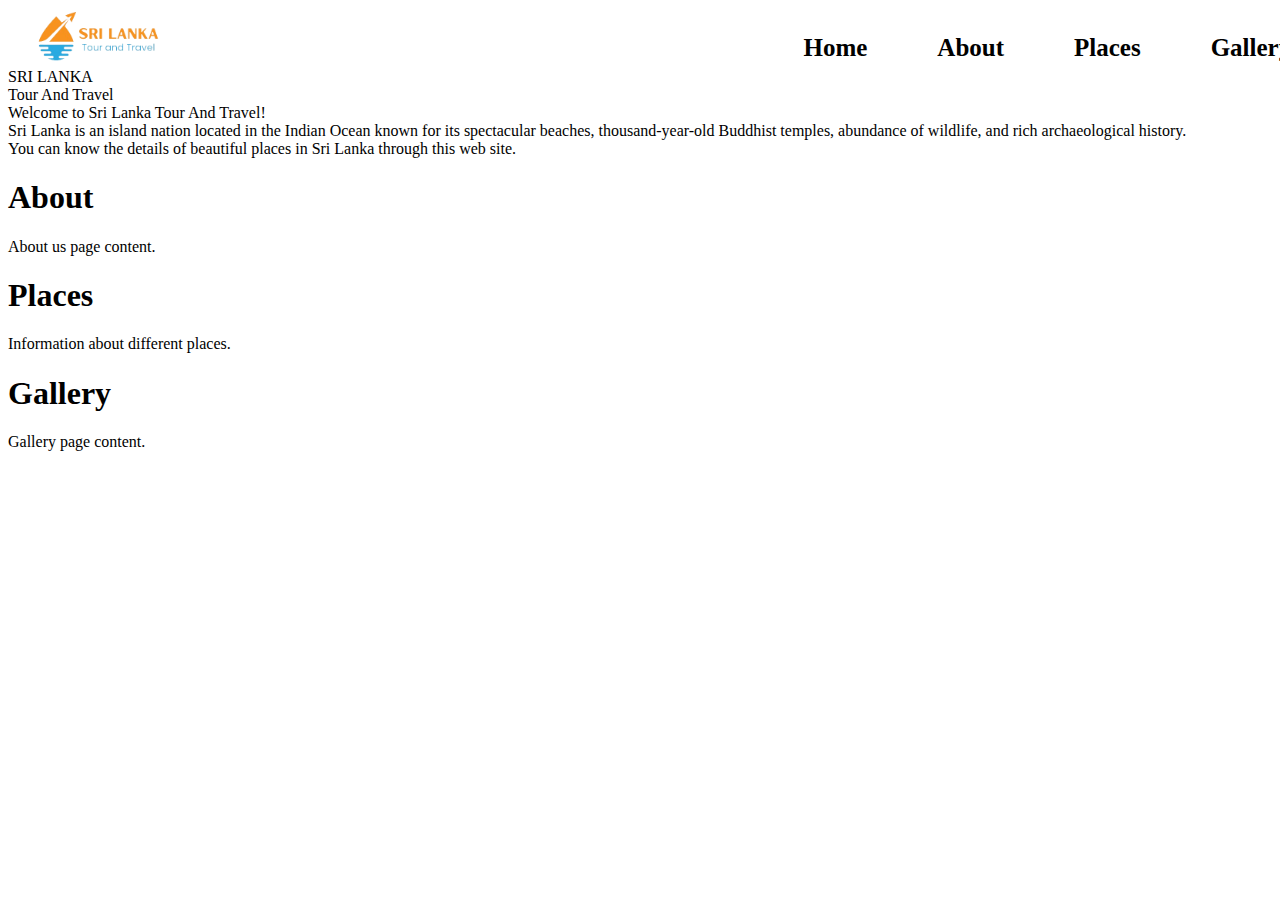
==== LandingPage/index.html @ 78b1be9e "Start creating landing page" ====
<!DOCTYPE html>
<html>
    <head>
        <meta charset="UTF-8">
    <meta name="viewport" content="width=device-width, initial-scale=1.0">
        <link rel="stylesheet" type="text/css" href="index.css">
    </head>
    <body>
            <div class="navb">
                <img src="img/logo.png" class="logo" alt="Logo" />
                <nav class="navigation">
                    <ul class="nav-link">
                        <li><a href="/">Home</a></li>
                        <li><a href="/About">About</a></li>
                        <li><a href="/Place">Places</a></li>
                        <li><a href="/Gallery">Gallery</a></li>
                    </ul>
                </nav>
            </div>
        
            <div id="home" class="section active">
                <div className='content'> 
                    <div className='topic'>
                            SRI LANKA  
                        </div>
                        <div className='topic2'>
                        Tour And Travel
                        </div>
            
                        <div className='description'>
                            Welcome to Sri Lanka Tour And Travel!<br/>
                        </div>
                        <div className='para'>
                        Sri Lanka is an island nation located in the Indian Ocean known for its spectacular beaches, 
                            thousand-year-old Buddhist temples, abundance of wildlife, and rich archaeological history. <br/>
                            You can know the details of beautiful places in Sri Lanka through this web site.
                        </div>
                        
                    </div>
            </div>
            <div id="about" class="section">
                <h1>About</h1>
                <p>About us page content.</p>
            </div>
            <div id="place" class="section">
                <h1>Places</h1>
                <p>Information about different places.</p>
            </div>
            <div id="gallery" class="section">
                <h1>Gallery</h1>
                <p>Gallery page content.</p>
            </div>
        
            <script>
                function showSection(sectionId) {
                    // Hide all sections
                    var sections = document.querySelectorAll('.section');
                    sections.forEach(function(section) {
                        section.classList.remove('active');
                    });
        
                    // Show the selected section
                    var activeSection = document.getElementById(sectionId);
                    activeSection.classList.add('active');
                }
            </script>
    </body>
</html>
---- LandingPage/index.css ----
.logo{
    width:10%;
    height: 15%;
   margin-left: 2%;
}
.nav-link{
    list-style: none;
    display: flex;   
    
}
.navb{
    display: flex;
}
.nav-link li{
    padding: 10px 35px;
   
}
.nav-link a{
    font-weight: bold;
    font-size: 25px;
    text-decoration: none;
    font-family: "Merriweather", serif;
    color: black;
}

header {
    display: flex;
   
    opacity: 0.7;
}

.navigation{
    height: 55px;
    margin-left: 45%;
  
}
.body{
    background-image: url('./img/ninearch.jpg');
    background-repeat: no-repeat;
    background-size: cover;
    height: 100vh;
    opacity: 0.8;
}

.topic{
    font-family: serif;
    font-size: 85px;
    margin-left: 33%;
    padding-top: 14%;
    font-weight: bold;
}
.topic2{
    font-family: Comic Sans MS;
    font-size: 50px;
    font-weight: bold;
    margin-left: 35%;
}
.description{
    font-size: 20px;
    font-weight: bold;
    margin-left: 5%;
    padding-top: 5%;
}
.para{
    font-size: 17px;
    font-weight: bold;
    margin-left: 5%;
    padding-top: 1%;
    text-align: justify;
    margin-right: 25%;
}
.body{
    background-color: rgba(192, 245, 58, 0.552);
    background-repeat: no-repeat;
    background-size: cover;
    height: 110vh;
    opacity: 0.8;
}
.topic1{
    font-size: 30px;
    text-align: center;
    padding-top: 3%;
    font-family:Berkshire Swash; ;
}
.nature{
    width: 100%;
   
}
.topics{
    font-size: 20px;
    font-weight: bold;
    padding-top: 1%;
    margin-left: 3%;
}
.describe{
    margin-left: 5%;
    margin-right: 10%;
    text-align: justify;
}
.images{
    height: 400px;
    width: 600px;
}
.place{
    background-color: rgba(192, 245, 58, 0.464);
    
}
.data{
    display: flex;
}
.placedata{
    padding-left: 3%;
    padding-right: 3%;
    text-align: justify;
    padding-top: 5%;
}
.top{
    font-size: 16px;
    
}
.pname{
    font-weight: bold;
    font-size: 20px;
    font-family: 'Courier New', Courier, monospace;
}
.sigiri{
    height: 400px;
    width: 1300px;
}
.album{
    padding-top: 2%;
    padding-left: 4%;
    background-color: rgba(192, 245, 58, 0.464);
   
}
.albumimg{
    padding-left: 3%;
    height: 400px;
    width: 600px;
    padding-top: 2%;
}
.below{
    height:150px;
    display: flex;
}
.contact{
    padding-top: 3%;
    margin-left: 5%;
    font-weight: bold;
    
}
.detail{
    margin-left: 5%;
    padding-top: 1%;
}
.f li{
    list-style: none;
}
.f li a{
    font-weight: bold;

    text-decoration: none;
    
    color: black;
}
.page{
    padding-top: 2%;
    padding-left: 20%;
}
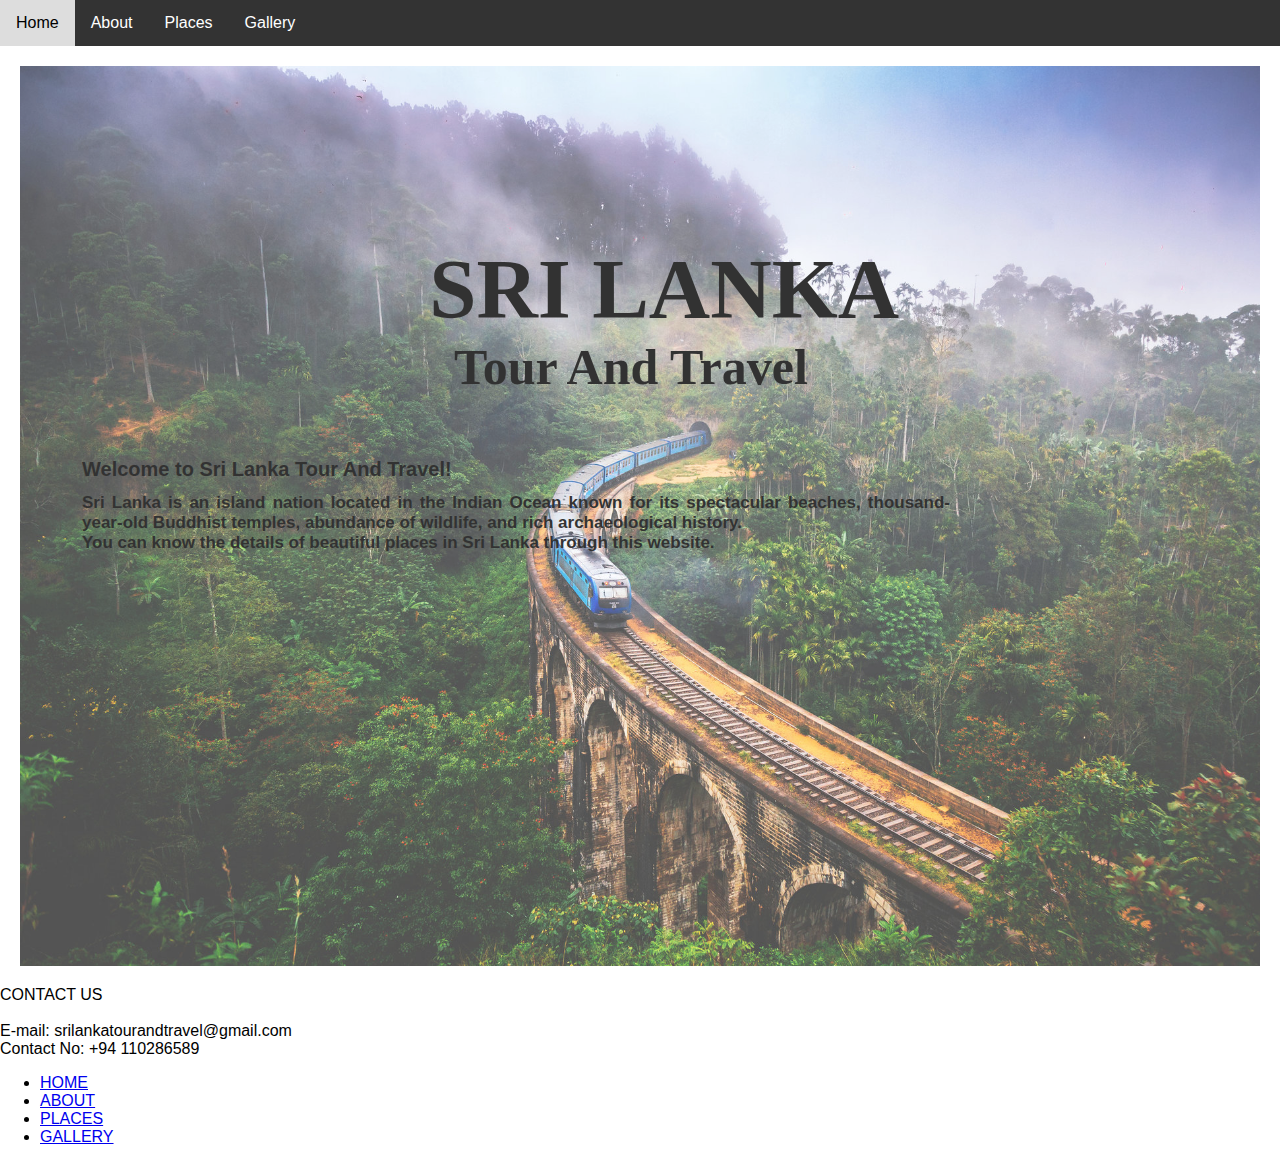
==== commit eeeeb4e3: "Created pages" ====
--- a/LandingPage/index.html
+++ b/LandingPage/index.html
@@ -1,68 +1,344 @@
 <!DOCTYPE html>
-<html>
-    <head>
-        <meta charset="UTF-8">
+<html lang="en">
+<head>
+    <meta charset="UTF-8">
     <meta name="viewport" content="width=device-width, initial-scale=1.0">
-        <link rel="stylesheet" type="text/css" href="index.css">
-    </head>
-    <body>
-            <div class="navb">
-                <img src="img/logo.png" class="logo" alt="Logo" />
-                <nav class="navigation">
-                    <ul class="nav-link">
-                        <li><a href="/">Home</a></li>
-                        <li><a href="/About">About</a></li>
-                        <li><a href="/Place">Places</a></li>
-                        <li><a href="/Gallery">Gallery</a></li>
-                    </ul>
-                </nav>
+    <title>Single Page Navigation</title>
+    <link rel="stylesheet" href="styles.css">
+    <style>
+        body {
+            font-family: Arial, sans-serif;
+            margin: 0;
+            padding: 0;
+        }
+        .navb {
+            background-color: #333;
+            overflow: hidden;
+        }
+        .navb a {
+            float: left;
+            display: block;
+            color: white;
+            text-align: center;
+            padding: 14px 16px;
+            text-decoration: none;
+        }
+        .navb a:hover {
+            background-color: #ddd;
+            color: black;
+        }
+        .section {
+            display: none;
+            padding: 20px;
+        }
+        .section.active {
+            display: block;
+        }
+        .logo {
+            height: 50px;
+        }
+        /* Add your existing CSS here */
+        .content {
+            background-image: url('img/ninearch.jpg');
+            background-repeat: no-repeat;
+            background-size: cover;
+            height: 100vh;
+            opacity: 0.8;
+        }
+        .topic {
+            font-family: serif;
+            font-size: 85px;
+            margin-left: 33%;
+            padding-top: 14%;
+            font-weight: bold;
+        }
+        .topic2 {
+            font-family: Comic Sans MS;
+            font-size: 50px;
+            font-weight: bold;
+            margin-left: 35%;
+        }
+        .description {
+            font-size: 20px;
+            font-weight: bold;
+            margin-left: 5%;
+            padding-top: 5%;
+        }
+        .para {
+            font-size: 17px;
+            font-weight: bold;
+            margin-left: 5%;
+            padding-top: 1%;
+            text-align: justify;
+            margin-right: 25%;
+        }
+        .body {
+            background-color: rgba(192, 245, 58, 0.552);
+            background-repeat: no-repeat;
+            background-size: cover;
+            height: 110vh;
+            opacity: 0.8;
+        }
+        .topic1 {
+            font-size: 30px;
+            text-align: center;
+            padding-top: 3%;
+            font-family: Berkshire Swash;
+        }
+        .nature {
+            width: 100%;
+        }
+        .topics {
+            font-size: 20px;
+            font-weight: bold;
+            padding-top: 1%;
+            margin-left: 3%;
+        }
+        .describe {
+            margin-left: 5%;
+            margin-right: 10%;
+            text-align: justify;
+        }
+        .images {
+            height: 400px;
+            width: 600px;
+        }
+        .place {
+            background-color: rgba(192, 245, 58, 0.464);
+        }
+        .data {
+            display: flex;
+        }
+        .placedata {
+            padding-left: 3%;
+            padding-right: 3%;
+            text-align: justify;
+            padding-top: 5%;
+        }
+        .top {
+            font-size: 16px;
+        }
+        .pname {
+            font-weight: bold;
+            font-size: 20px;
+            font-family: 'Courier New', Courier, monospace;
+        }
+        .sigiri {
+            height: 400px;
+            width: 1300px;
+        }
+        .album {
+            padding-top: 2%;
+            padding-left: 4%;
+            background-color: rgba(192, 245, 58, 0.464);
+        }
+        .albumimg {
+            padding-left: 3%;
+            height: 400px;
+            width: 600px;
+            padding-top: 2%;
+        }
+        .below {
+            background-color: #333;
+            color: white;
+            padding: 20px;
+            text-align: center;
+        }
+        .contact {
+            font-size: 18px;
+            font-weight: bold;
+        }
+        .page {
+            margin-top: 20px;
+        }
+        .page ul {
+            list-style-type: none;
+            padding: 0;
+        }
+        .page ul li {
+            display: inline;
+            margin-right: 20px;
+        }
+        .page ul li a {
+            color: white;
+            text-decoration: none;
+        }
+        .page ul li a:hover {
+            color: #ddd;
+        }
+    </style>
+</head>
+<body>
+    <div class="navb">
+        <a href="#" onclick="showSection('home')">Home</a>
+        <a href="#" onclick="showSection('about')">About</a>
+        <a href="#" onclick="showSection('places')">Places</a>
+        <a href="#" onclick="showSection('gallery')">Gallery</a>
+    </div>
+
+    <div id="home" class="section active">
+        <div class='content'>
+            <div class='topic'>SRI LANKA</div>
+            <div class='topic2'>Tour And Travel</div>
+            <div class='description'>
+                Welcome to Sri Lanka Tour And Travel!<br/>
             </div>
-        
-            <div id="home" class="section active">
-                <div className='content'> 
-                    <div className='topic'>
-                            SRI LANKA  
-                        </div>
-                        <div className='topic2'>
-                        Tour And Travel
-                        </div>
-            
-                        <div className='description'>
-                            Welcome to Sri Lanka Tour And Travel!<br/>
-                        </div>
-                        <div className='para'>
-                        Sri Lanka is an island nation located in the Indian Ocean known for its spectacular beaches, 
-                            thousand-year-old Buddhist temples, abundance of wildlife, and rich archaeological history. <br/>
-                            You can know the details of beautiful places in Sri Lanka through this web site.
-                        </div>
-                        
-                    </div>
+            <div class='para'>
+                Sri Lanka is an island nation located in the Indian Ocean known for its spectacular beaches,
+                thousand-year-old Buddhist temples, abundance of wildlife, and rich archaeological history. <br/>
+                You can know the details of beautiful places in Sri Lanka through this website.
             </div>
-            <div id="about" class="section">
-                <h1>About</h1>
-                <p>About us page content.</p>
+        </div>
+    </div>
+
+    <div id="about" class="section">
+        <div class="body">
+            <img src="img/deer.jpg" class='nature'/>
+            <div class='topics'>History</div>
+            <p class='describe'>In 1966, the Government decided to develop tourism in a planned and systematic manner, after identifying 
+                the need to set up an institutional framework. The Ceylon Tourist Board (created by the Ceylon Tourist Board Act 
+                No. 10 of 1966) and the Ceylon Hotels Corporation (created by Ceylon Hotels Corporation Act of 1966) were set up duly.</p>
+            <p class='describe'>In October 2007 the Tourism Act No 38 of 2005 came into effect. With the circulation of the new Tourism act, the Sri Lanka 
+                Tourist Board Act No 10 of 1966, which was in effect for the past 41 years, was replaced.</p>
+            <div class='topics'>Philosophy</div>
+            <p class='describe'>Sri Lanka Tourism Promotion Bureau (SLTPB) is the government body responsible for handling all marketing and promotional 
+                activities related to the travel and tourism industry of Sri Lanka. The Bureau headed by the Chairman, Managing Director and
+                a Board of Directors comprising of representatives from the Tourist Hotels Association of Sri Lanka, Sri Lanka Association 
+                of Inbound Tour Operators, Association of Small and Medium Enterprises in Tourism etc.</p>
+        </div>
+    </div>
+
+    <div id="places" class="section">
+        <div class='place'>
+            <div class="topic1">Beautiful Places in Sri Lanka</div><br/>
+            <div class='top'>Here are the top 10 tourist places and attractions in Sri Lanka</div>
+            <div>
+                <ol>
+                    <li>
+                        <div class='pname'>Ella</div><br/><br/>
+                        <div class='data'>
+                            <img src="img/ella.jpg" class='images'/>
+                            <p class='placedata'>Tucked into Badulla District, Ella is a charming laidback town drawing travelers to Sri Lanka's highlands with 
+                                tea plantations, mountain jungles, and a cool climate.</p>
+                        </div>
+                    </li><br/><br/>
+                    <li>
+                        <div class='pname'>Kandy</div><br/><br/>
+                        <div class='data'>
+                            <img src="img/kandy.jpg" class='images'/>
+                            <p class='placedata'>Settled on a plateau encircled by lush mountains, Kandy is a large city in central Sri Lanka with biodiverse 
+                                rainforests and tea plantations.</p>
+                        </div>
+                    </li><br/><br/>
+                    <li>
+                        <div class='pname'>Anuradhapura</div><br/><br/>
+                        <div class='data'>
+                            <img src="img/pure.jpg" class='images'/>
+                            <p class='placedata'>Anuradhapura, an ancient city nestled in the heart of Sri Lanka's North Central Province, stands as a living 
+                                testament to the island's rich cultural and historical legacy.</p>
+                        </div>
+                    </li><br/><br/>
+                    <li>
+                        <div class='pname'>Sigiriya</div><br/><br/>
+                        <div class='data'>
+                            <img src="img/sigiriya.jpg" class='sigiri'/>
+                            <p class='placedata'>Sigiriya, often referred to as the "Lion Rock," is an ancient rock fortress and UNESCO World Heritage Site located 
+                                in the central Matale District of Sri Lanka. It is located between Dambulla and Habarane and is one of the most 
+                                visited tourist destinations in Sri Lanka.</p>
+                        </div>
+                    </li><br/><br/>
+                    <li>
+                        <div class='pname'>Trincomalee</div><br/><br/>
+                        <div class='data'>
+                            <img src="img/trinco.jpg" class='images'/>
+                            <p class='placedata'>The quaint city of Trincomalee, also famously known as ‘Gokarna’, is nestled on the northeastern coast of Sri Lanka. 
+                                It is a city steeped in history, blessed with natural beauty, and vibrant with cultural diversity. Whether looking to 
+                                relax on the beach</p>
+                        </div>
+                    </li><br/><br/>
+                    <li>
+                        <div class='pname'>Dambulla</div><br/><br/>
+                        <div class='data'>
+                            <img src="img/dambulla.jpg" class='images'/>
+                            <p class='placedata'>Dambulla, situated in central Sri Lanka, is a historic town renowned for its ancient cave temples and rich cultural heritage.</p>
+                        </div>
+                    </li><br/><br/>
+                    <li>
+                        <div class='pname'>Yala National Park</div><br/><br/>
+                        <div class='data'>
+                            <img src="img/yala.jpg" class='images'/>
+                            <p class='placedata'>Sprawled over 979 square kilometres, Yala National Park in southeast Sri Lanka is the nation’s largest and 
+                                most-visited wildlife conservation zone.</p>
+                        </div>
+                    </li><br/><br/>
+                    <li>
+                        <div class='pname'>Adam’s Peak</div><br/>
+                        <div class='data'>
+                            <img src="img/samanala.jpg" class='images'/>
+                            <p class='placedata'>As one of the most famous pilgrimage sites in the Indian subcontinent, Adam’s Peak is a 7,359 feet tall mountain in 
+                                Sri Lanka, frequently visited by people of almost all major religions. It is widely known for Sri Pada, a foot-shaped 
+                                indentation at the summit of the pyramid-like mountain.</p>
+                        </div>
+                    </li><br/><br/>
+                    <li>
+                        <div class='pname'>Jaffna</div><br/><br/>
+                        <div class='data'>
+                            <img src="img/jaffna.jpg" class='images'/>
+                            <p class='placedata'>Jaffna is probably Sri Lanka's most historical city located at the northern tip on the country and the city from 
+                                time to time had been passed under the rule of various kingdoms, governments and the armies.</p>
+                        </div>
+                    </li><br/><br/>
+                    <li>
+                        <div class='pname'>Galle</div><br/><br/>
+                        <div class='data'>
+                            <img src="img/galle.jpg" class='images'/>
+                            <p class='placedata'>Tucked into the southwest coast of Sri Lanka, Galle is a major city and UNESCO World Heritage Site.</p>
+                        </div>
+                    </li><br/><br/>
+                </ol>
             </div>
-            <div id="place" class="section">
-                <h1>Places</h1>
-                <p>Information about different places.</p>
+        </div>
+    </div>
+
+    <div id="gallery" class="section">
+        <div class='albumback'>
+            <div class='album'>
+                <img src="img/sigiriya.jpg" class='albumimg'/>
+                <img src="img/pure.jpg" class='albumimg'/>
+                <img src="img/galle.jpg" class='albumimg'/>
+                <img src="img/dambulla.jpg" class='albumimg'/>
+                <img src="img/temple.jpg" class='albumimg'/>
+                <img src="img/nature.jpg" class='albumimg'/>
+                <img src="img/beach.jpg" class='albumimg'/>
+                <img src="img/train.jpg" class='albumimg'/>
             </div>
-            <div id="gallery" class="section">
-                <h1>Gallery</h1>
-                <p>Gallery page content.</p>
-            </div>
-        
-            <script>
-                function showSection(sectionId) {
-                    // Hide all sections
-                    var sections = document.querySelectorAll('.section');
-                    sections.forEach(function(section) {
-                        section.classList.remove('active');
-                    });
-        
-                    // Show the selected section
-                    var activeSection = document.getElementById(sectionId);
-                    activeSection.classList.add('active');
-                }
-            </script>
-    </body>
-</html>+        </div>
+    </div>
+
+    <script>
+        function showSection(sectionId) {
+            var sections = document.querySelectorAll('.section');
+            sections.forEach(function(section) {
+                section.classList.remove('active');
+            });
+            var activeSection = document.getElementById(sectionId);
+            activeSection.classList.add('active');
+        }
+    </script>
+     <div className="below">
+        <div className='contact'>
+            CONTACT US<br/><br/>
+            E-mail: srilankatourandtravel@gmail.com<br/>
+            Contact No: +94 110286589
+        </div>
+        <div className='page'>
+            <ul className='f'>
+                <li><a href='/'>HOME</a></li>
+                <li><a href='/About'>ABOUT</a></li>
+                <li><a href='/Place'>PLACES</a></li>
+                <li><a href='/Gallery'>GALLERY</a></li>
+            </ul>
+        </div>
+    </div>
+</body>
+</html>
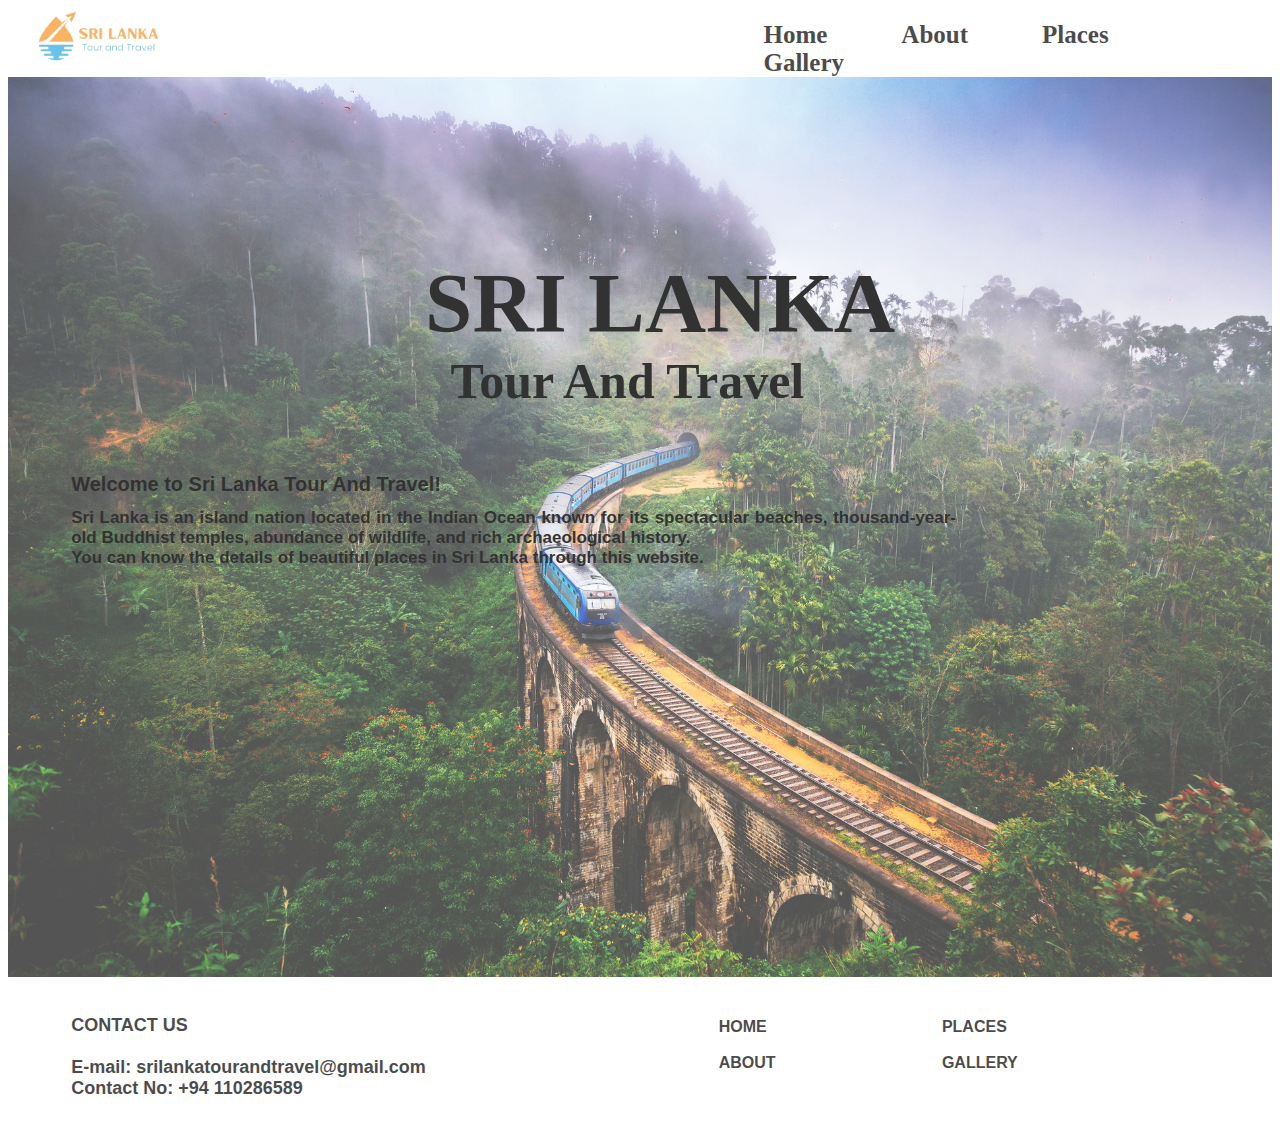
==== commit 54f07575: "Finished Landing Page" ====
--- a/LandingPage/index.html
+++ b/LandingPage/index.html
@@ -4,178 +4,19 @@
     <meta charset="UTF-8">
     <meta name="viewport" content="width=device-width, initial-scale=1.0">
     <title>Single Page Navigation</title>
-    <link rel="stylesheet" href="styles.css">
-    <style>
-        body {
-            font-family: Arial, sans-serif;
-            margin: 0;
-            padding: 0;
-        }
-        .navb {
-            background-color: #333;
-            overflow: hidden;
-        }
-        .navb a {
-            float: left;
-            display: block;
-            color: white;
-            text-align: center;
-            padding: 14px 16px;
-            text-decoration: none;
-        }
-        .navb a:hover {
-            background-color: #ddd;
-            color: black;
-        }
-        .section {
-            display: none;
-            padding: 20px;
-        }
-        .section.active {
-            display: block;
-        }
-        .logo {
-            height: 50px;
-        }
-        /* Add your existing CSS here */
-        .content {
-            background-image: url('img/ninearch.jpg');
-            background-repeat: no-repeat;
-            background-size: cover;
-            height: 100vh;
-            opacity: 0.8;
-        }
-        .topic {
-            font-family: serif;
-            font-size: 85px;
-            margin-left: 33%;
-            padding-top: 14%;
-            font-weight: bold;
-        }
-        .topic2 {
-            font-family: Comic Sans MS;
-            font-size: 50px;
-            font-weight: bold;
-            margin-left: 35%;
-        }
-        .description {
-            font-size: 20px;
-            font-weight: bold;
-            margin-left: 5%;
-            padding-top: 5%;
-        }
-        .para {
-            font-size: 17px;
-            font-weight: bold;
-            margin-left: 5%;
-            padding-top: 1%;
-            text-align: justify;
-            margin-right: 25%;
-        }
-        .body {
-            background-color: rgba(192, 245, 58, 0.552);
-            background-repeat: no-repeat;
-            background-size: cover;
-            height: 110vh;
-            opacity: 0.8;
-        }
-        .topic1 {
-            font-size: 30px;
-            text-align: center;
-            padding-top: 3%;
-            font-family: Berkshire Swash;
-        }
-        .nature {
-            width: 100%;
-        }
-        .topics {
-            font-size: 20px;
-            font-weight: bold;
-            padding-top: 1%;
-            margin-left: 3%;
-        }
-        .describe {
-            margin-left: 5%;
-            margin-right: 10%;
-            text-align: justify;
-        }
-        .images {
-            height: 400px;
-            width: 600px;
-        }
-        .place {
-            background-color: rgba(192, 245, 58, 0.464);
-        }
-        .data {
-            display: flex;
-        }
-        .placedata {
-            padding-left: 3%;
-            padding-right: 3%;
-            text-align: justify;
-            padding-top: 5%;
-        }
-        .top {
-            font-size: 16px;
-        }
-        .pname {
-            font-weight: bold;
-            font-size: 20px;
-            font-family: 'Courier New', Courier, monospace;
-        }
-        .sigiri {
-            height: 400px;
-            width: 1300px;
-        }
-        .album {
-            padding-top: 2%;
-            padding-left: 4%;
-            background-color: rgba(192, 245, 58, 0.464);
-        }
-        .albumimg {
-            padding-left: 3%;
-            height: 400px;
-            width: 600px;
-            padding-top: 2%;
-        }
-        .below {
-            background-color: #333;
-            color: white;
-            padding: 20px;
-            text-align: center;
-        }
-        .contact {
-            font-size: 18px;
-            font-weight: bold;
-        }
-        .page {
-            margin-top: 20px;
-        }
-        .page ul {
-            list-style-type: none;
-            padding: 0;
-        }
-        .page ul li {
-            display: inline;
-            margin-right: 20px;
-        }
-        .page ul li a {
-            color: white;
-            text-decoration: none;
-        }
-        .page ul li a:hover {
-            color: #ddd;
-        }
-    </style>
+    <link rel="stylesheet" type="text/css" href="index.css">
+ 
 </head>
 <body>
-    <div class="navb">
+    <div class="navbar">
+        <img src="./img/logo.png" class="logo">
+    <div class="nav">
         <a href="#" onclick="showSection('home')">Home</a>
         <a href="#" onclick="showSection('about')">About</a>
         <a href="#" onclick="showSection('places')">Places</a>
         <a href="#" onclick="showSection('gallery')">Gallery</a>
     </div>
-
+    </div>
     <div id="home" class="section active">
         <div class='content'>
             <div class='topic'>SRI LANKA</div>
@@ -325,18 +166,23 @@
             activeSection.classList.add('active');
         }
     </script>
-     <div className="below">
-        <div className='contact'>
+     <div class="below">
+        <div class='contact'>
             CONTACT US<br/><br/>
             E-mail: srilankatourandtravel@gmail.com<br/>
             Contact No: +94 110286589
         </div>
-        <div className='page'>
-            <ul className='f'>
-                <li><a href='/'>HOME</a></li>
-                <li><a href='/About'>ABOUT</a></li>
-                <li><a href='/Place'>PLACES</a></li>
-                <li><a href='/Gallery'>GALLERY</a></li>
+        <div class='page'>
+            <ul class='f'>
+                <li><a href="#" onclick="showSection('home')">HOME</a></li><br/>
+                <li><a href="#" onclick="showSection('about')">ABOUT</a></li>
+            </ul>
+            
+        </div>
+        <div class="page2">
+            <ul class="f2">
+                <li><a href="#" onclick="showSection('places')">PLACES</a></li><br/>
+                <li><a href="#" onclick="showSection('gallery')">GALLERY</a></li><br/>
             </ul>
         </div>
     </div>
--- a/LandingPage/index.css
+++ b/LandingPage/index.css
@@ -0,0 +1,186 @@
+
+.section {
+    display: none;
+   
+}
+.section.active {
+    display: block;
+}
+.logo {
+    height: 50px;
+}
+
+.content {
+    background-image: url('img/ninearch.jpg');
+    background-repeat: no-repeat;
+    background-size: cover;
+    height: 100vh;
+    opacity: 0.8;
+    
+}
+.topic {
+    font-family: serif;
+    font-size: 85px;
+    margin-left: 33%;
+    padding-top: 14%;
+    font-weight: bold;
+}
+.topic2 {
+    font-family: Comic Sans MS;
+    font-size: 50px;
+    font-weight: bold;
+    margin-left: 35%;
+}
+.description {
+    font-size: 20px;
+    font-weight: bold;
+    margin-left: 5%;
+    padding-top: 5%;
+    font-family: 'Trebuchet MS', 'Lucida Sans Unicode', 'Lucida Grande', 'Lucida Sans', Arial, sans-serif;
+}
+.para {
+    font-size: 17px;
+    font-weight: bold;
+    margin-left: 5%;
+    padding-top: 1%;
+    text-align: justify;
+    margin-right: 25%;
+    font-family: 'Trebuchet MS', 'Lucida Sans Unicode', 'Lucida Grande', 'Lucida Sans', Arial, sans-serif;
+}
+.body {
+    background-color: rgba(192, 245, 58, 0.552);
+    background-repeat: no-repeat;
+    background-size: cover;
+    height: 110vh;
+    opacity: 0.8;
+}
+.topic1 {
+    font-size: 30px;
+    text-align: center;
+    padding-top: 3%;
+    font-family: Berkshire Swash;
+}
+.nature {
+    width: 100%;
+}
+.topics {
+    font-size: 20px;
+    font-weight: bold;
+    padding-top: 1%;
+    margin-left: 3%;
+}
+.describe {
+    margin-left: 5%;
+    margin-right: 10%;
+    text-align: justify;
+}
+.images {
+    height: 400px;
+    width: 600px;
+}
+.place {
+    background-color: rgba(192, 245, 58, 0.464);
+}
+.data {
+    display: flex;
+}
+.placedata {
+    padding-left: 3%;
+    padding-right: 3%;
+    text-align: justify;
+    padding-top: 5%;
+}
+.top {
+    font-size: 16px;
+}
+.pname {
+    font-weight: bold;
+    font-size: 20px;
+    font-family: 'Courier New', Courier, monospace;
+}
+.sigiri {
+    height: 400px;
+    width: 1300px;
+}
+.album {
+    padding-top: 2%;
+    padding-left: 4%;
+    background-color: rgba(192, 245, 58, 0.464);
+}
+.albumimg {
+    padding-left: 3%;
+    height: 400px;
+    width: 600px;
+    padding-top: 2%;
+}
+.below{
+    font-family:'Gill Sans', 'Gill Sans MT', Calibri, 'Trebuchet MS', sans-serif;
+}
+.contact {
+    font-size: 18px;
+    font-weight: bold;
+}
+
+.navbar{
+    display: flex;
+    opacity: 0.7;
+    
+}
+.nav a{
+    font-weight: bold;
+    font-size: 25px;
+    text-decoration: none;
+    font-family: "Merriweather", serif;
+    color: black;
+    padding: 10px 35px;
+}
+.nav{
+   
+    margin-left: 45%;
+    margin-top: 1%;
+  
+}
+.logo{
+    width:10%;
+    height: 15%;
+   margin-left: 2%;
+}
+.below{
+    height:150px;
+    display: flex;
+    opacity: 0.7;
+}
+.contact{
+    padding-top: 3%;
+    margin-left: 5%;
+    font-weight: bold;
+    
+}
+.detail{
+    margin-left: 5%;
+    padding-top: 1%;
+}
+.f li{
+    list-style: none;
+}
+.f li a{
+    font-weight: bold;
+    text-decoration: none; 
+    color: black;
+}
+.page{
+    padding-top: 2%;
+    padding-left: 20%;
+}
+.f2 li{
+    list-style: none;
+}
+.f2 li a{
+    font-weight: bold;
+    text-decoration: none; 
+    color: black;
+}
+.page2{
+    padding-top: 2%;
+    padding-left: 10%;
+}